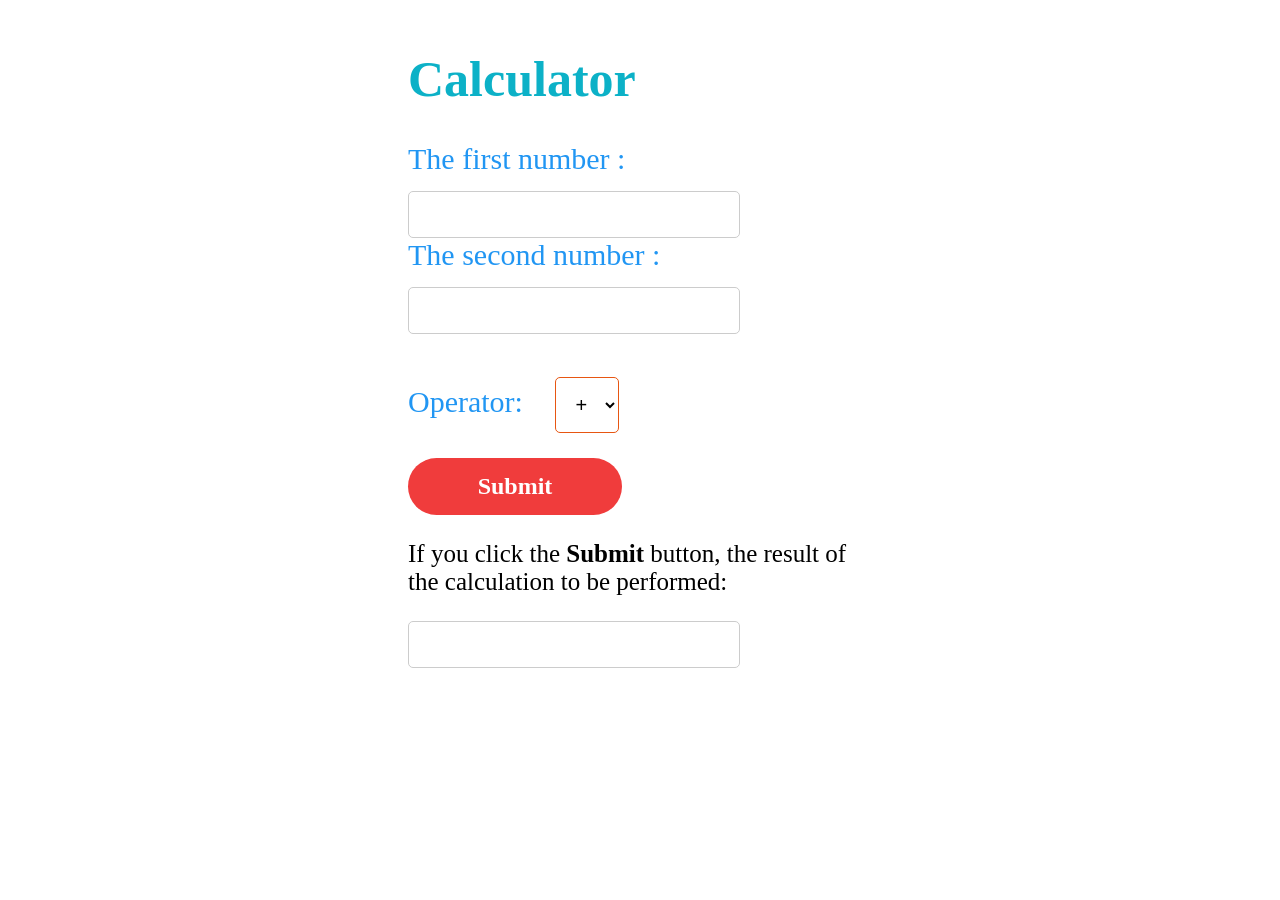
==== Lab02/1911071/phan2_bai2/index.html @ 2d832b1b "Complete: phan2_bai2" ====
<!DOCTYPE html>
<html lang="en">
  <head>
    <meta charset="UTF-8" />
    <meta http-equiv="X-UA-Compatible" content="IE=edge" />
    <meta name="viewport" content="width=device-width, initial-scale=1.0" />
    <link rel="stylesheet" href="./style.css" />
    <title>Lab02_phan2_bai2</title>
  </head>
  <body>
    <div class="calculator-wrapper">
      <h1>Calculator</h1>
      <form>
        <label for="num1">The first number :</label><br />
        <input type="text" id="num1" br />
        <label for="num2">The second number :</label><br />
        <input type="text" id="num2" br /><br />
        <span>Operator: </span>
        <select id="operator">
          <option>+</option>
          <option>-</option>
          <option>*</option>
          <option>/</option>
          <option>^</option>
        </select>
        <div class="button">Submit</div>
      </form>
      <p>
        If you click the <b> Submit </b> button, the result of the calculation
        to be performed:
      </p>
      <input type="text" id="result" /><br /><br />
    </div>
    <script src="./main.js"></script>
  </body>
</html>
---- Lab02/1911071/phan2_bai2/style.css ----
h1 {
  font-size: 50px;
  color: #0cb1c7;
}
label,
span {
  color: #2196f3;
  font-size: 30px;
}
input {
  border: 1px solid #ccc;
  padding: 15px;
  display: block;
  width: 300px;
  border-radius: 5px;
  margin-top: 15px;
}
select {
  border: 1px solid rgb(231, 86, 18);
  padding: 15px;
  font-size: 20px;
  border-radius: 5px;
  margin: 25px;
  background-color: rgb(255, 255, 255);
}
p{
    font-size: 25px;  
}

.calculator-wrapper {
  margin: 50px auto;
  padding: 0 400px;
}
.button {
  width: 150px;
  border: none;
  color: white;
  padding: 15px 32px;
  text-align: center;
  font-size: 24px;
  cursor: pointer;
  border-radius: 30px;
  background-color: rgb(240, 60, 60);
  font-weight: 600;
}
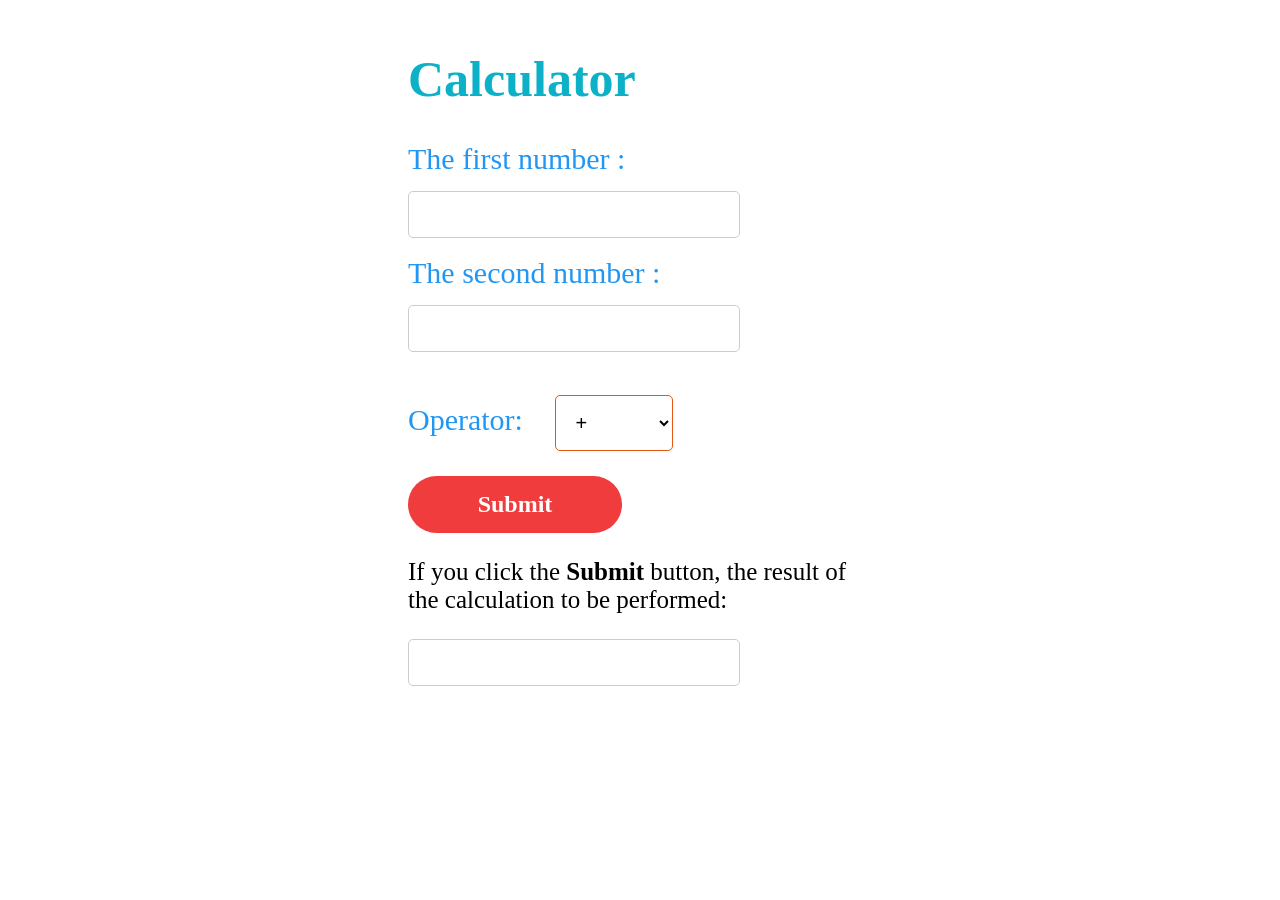
==== commit ca2dc628: "phan1_bai3 Login logout session" ====
--- a/Lab02/1911071/phan2_bai2/index.html
+++ b/Lab02/1911071/phan2_bai2/index.html
@@ -11,17 +11,18 @@
     <div class="calculator-wrapper">
       <h1>Calculator</h1>
       <form>
-        <label for="num1">The first number :</label><br />
-        <input type="text" id="num1" br />
-        <label for="num2">The second number :</label><br />
-        <input type="text" id="num2" br /><br />
+        <label for="num1">The first number :</label><br>
+        <input type="text" id="num1"/><br>
+        <label for="num2">The second number :</label><br>
+        <input type="text" id="num2"  /><br>
         <span>Operator: </span>
-        <select id="operator">
+        <select name="operator" id="operator">
           <option>+</option>
           <option>-</option>
           <option>*</option>
           <option>/</option>
           <option>^</option>
+          <option>Inverse</option>
         </select>
         <div class="button">Submit</div>
       </form>
@@ -29,7 +30,7 @@
         If you click the <b> Submit </b> button, the result of the calculation
         to be performed:
       </p>
-      <input type="text" id="result" /><br /><br />
+      <input type="text" id="result" /><br><br>
     </div>
     <script src="./main.js"></script>
   </body>
